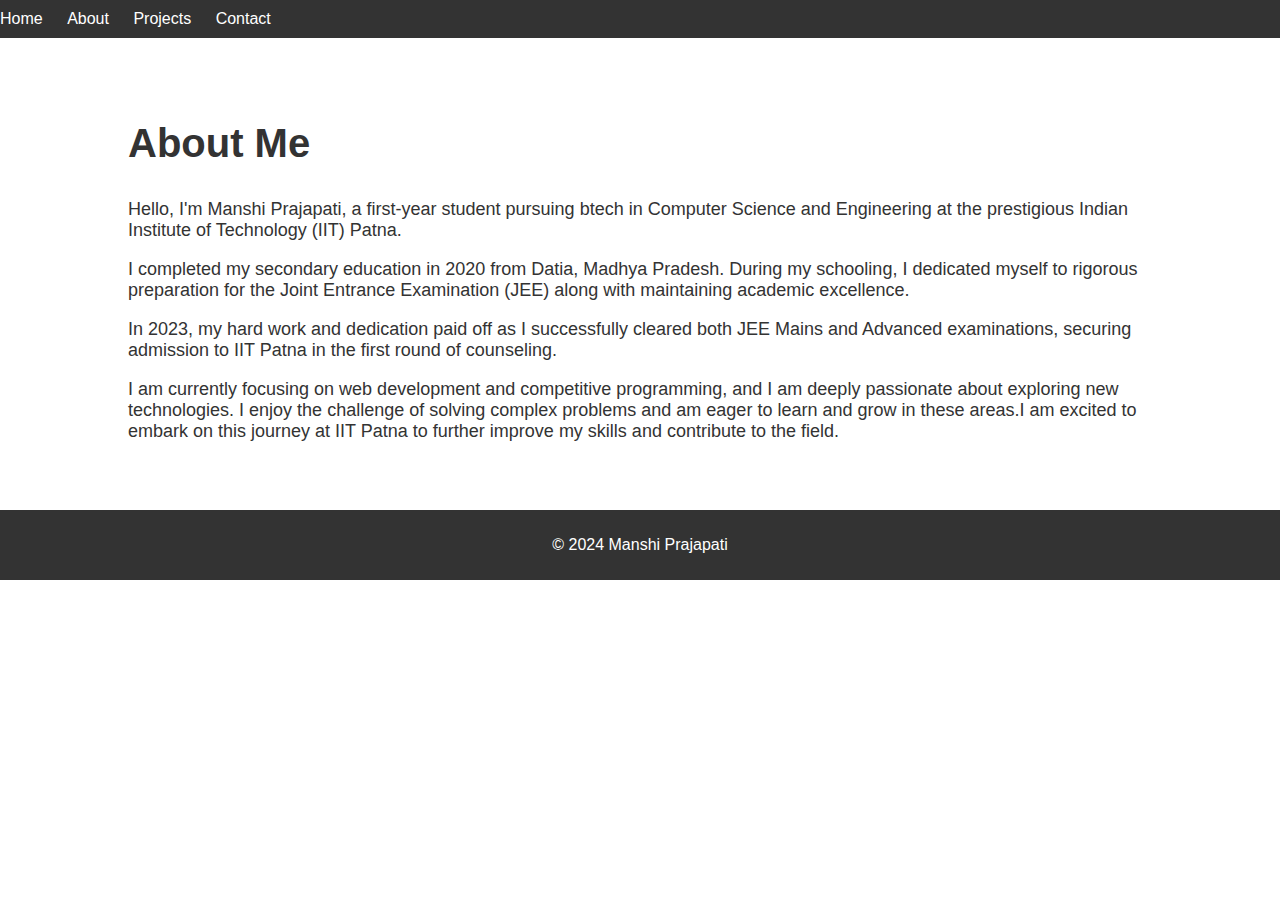
==== about.html @ 2a9d5ca1 "version 1" ====
<!DOCTYPE html>
<html lang="en">
<head>
    <meta charset="UTF-8">
    <meta name="viewport" content="width=device-width, initial-scale=1.0">
    <title>About - Manshi Prajapati</title>
    <link rel="stylesheet" href="styles.css">
    <link rel="stylesheet" href="https://fonts.googleapis.com/css2?family=Roboto:wght@400;700&display=swap">
</head>
<body>
    <header>
        <nav>
            <ul>
                <li><a href="portfoliohtml.html">Home</a></li>
                <li><a href="about.html">About</a></li> <!-- Link to the about page -->
                <li><a href="#projects">Projects</a></li>
                <li><a href="contact.html">Contact</a></li>
            </ul>
        </nav>
    </header>
    
    <section id="about">
        <div class="container">
            <h2>About Me</h2>
            <p>Hello, I'm Manshi Prajapati, a first-year student pursuing btech in Computer Science and Engineering at the prestigious Indian Institute of Technology (IIT) Patna.</p>
            <p>I completed my secondary education in 2020 from Datia, Madhya Pradesh. During my schooling, I dedicated myself to rigorous preparation for the Joint Entrance Examination (JEE) along with maintaining academic excellence.</p>
            <p>In 2023, my hard work and dedication paid off as I successfully cleared both JEE Mains and Advanced examinations, securing admission to IIT Patna in the first round of counseling.</p>
            <p>I am currently focusing on web development and competitive programming, and I am deeply passionate about exploring new technologies. I enjoy the challenge of solving complex problems and am eager to learn and grow in these areas.I am excited to embark on this journey at IIT Patna to further improve my skills and contribute to the field.</p>
        </div>
    </section>

    <footer>
        <p>&copy; 2024 Manshi Prajapati</p>
    </footer>

    <script src="script.js"></script>
</body>
</html>
---- styles.css ----
/* styles.css */
body {
    font-family: Arial, sans-serif;
    margin: 0;
    padding: 0;
}

header {
    background-color: #333;
    color: #fff;
    padding: 10px 0;
}

nav ul {
    list-style-type: none;
    padding: 0;
    margin: 0;
}

nav ul li {
    display: inline;
    margin-right: 20px;
}

nav ul li a {
    color: #fff;
    text-decoration: none;
}

section {
    padding: 50px 0;
}

.container {
    width: 80%;
    margin: 0 auto;
}

.btn {
    display: inline-block;
    background-color:#4169E1;
    color: #fff;
    padding: 10px 20px;
    text-decoration: none;
    border-radius: 5px;
}

.hero-content {
    text-align: center;
    color:#980000;
}

.project {
    margin-bottom: 20px;
}

footer {
    background-color: #333;
    color: #fff;
    text-align: center;
    padding: 10px 0;
}
.profile {
    text-align: center;
    
}

.profile-image {
    width: 150px; /* adjust as needed */
    height: 150px; /* adjust as needed */
    border-radius: 50%; /* to make it circular */
    margin: 0 auto 20px; /* center the image and add some space below */
    display: block;
    
}
#intro {
    color: rgb(1, 6, 8);
    font-family: Arial, Helvetica, sans-serif; /* Modify font as needed */
    font-size:18px ;
}
/* styles.css */
/* styles.css */
#wlcm {
    font-family: 'Roboto', sans-serif; /* Change 'Roboto' to the desired font */
    font-size: 20px;
    color: rgb(1, 6, 8);
}
#name{
    font-size: 30px;
}
/* styles.css */
.github-btn {
    background-color: #070000; /* Change the background color as desired */
    color: #fff; /* Change the text color as desired */
}

 .github-btn:hover {
    background-color: #555; /* Change the background color on hover */
}
#about {
    font-size: 18px; /* Change font size to 18 pixels */
    color: #333; }
    #about h2 {
        font-size: 40px; /* Adjust font size as needed */
       
    }
    #contact h2{
        font-size: 40px; /* Adjust font size as needed */
    }
    #contact{
        font-size: 18px; /* Change font size to 18 pixels */
    color: #333; 
    }
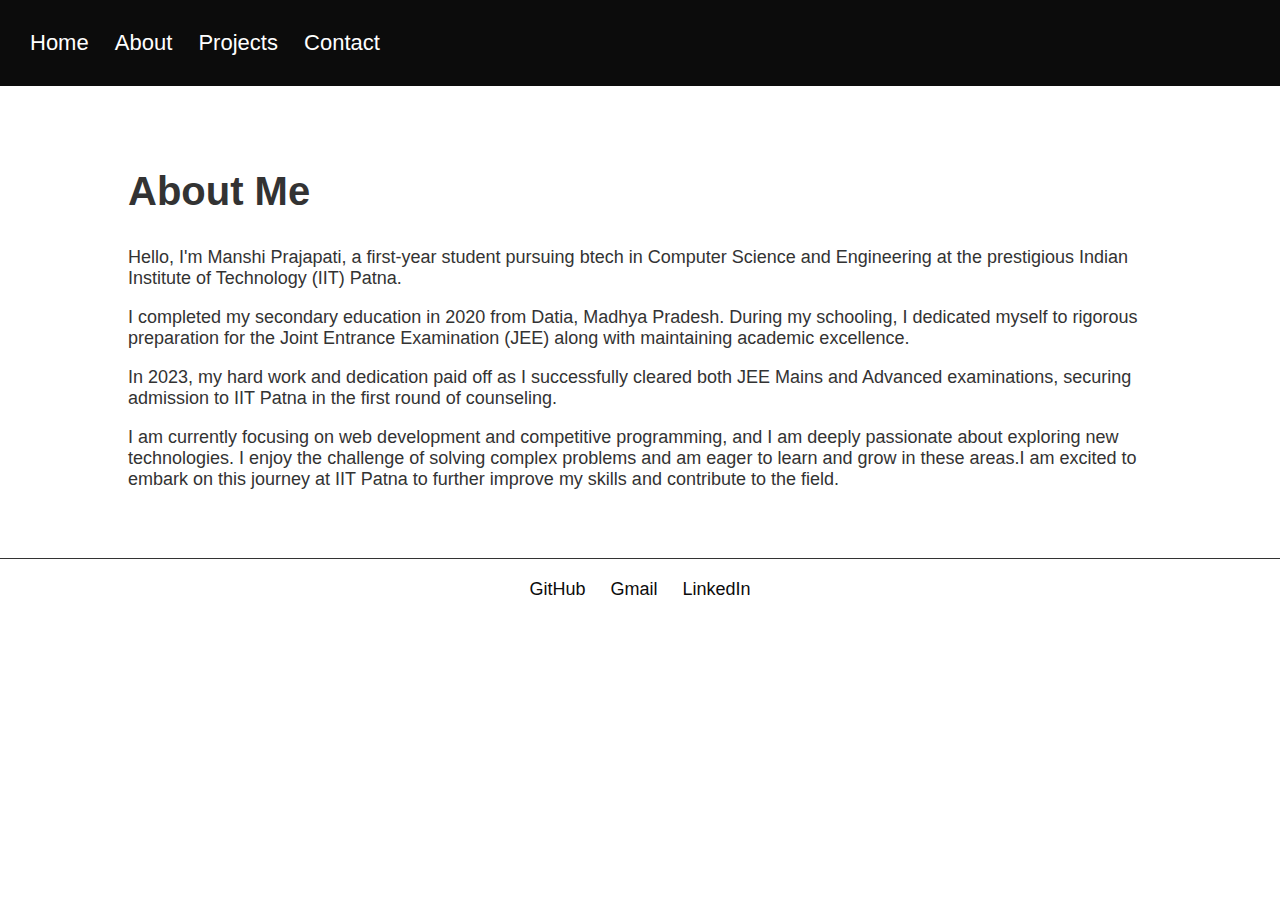
==== commit 2c8ef12e: "adding footer" ====
--- a/about.html
+++ b/about.html
@@ -11,7 +11,7 @@
     <header>
         <nav>
             <ul>
-                <li><a href="portfoliohtml.html">Home</a></li>
+                <li><a href="index.html">Home</a></li>
                 <li><a href="about.html">About</a></li> <!-- Link to the about page -->
                 <li><a href="#projects">Projects</a></li>
                 <li><a href="contact.html">Contact</a></li>
@@ -30,7 +30,9 @@
     </section>
 
     <footer>
-        <p>&copy; 2024 Manshi Prajapati</p>
+        <a href="https://github.com/Manshi332" target="_blank">GitHub</a>
+        <a href="mailto:manshiprajapati332@example.com">Gmail</a>
+        <a href="https://www.linkedin.com/in/Manshi" target="_blank">LinkedIn</a>
     </footer>
 
     <script src="script.js"></script>
--- a/styles.css
+++ b/styles.css
@@ -6,9 +6,10 @@
 }
 
 header {
-    background-color: #333;
+    background-color: #0c0c0c;
     color: #fff;
-    padding: 10px 0;
+    padding: 30px ;
+    font-size: 22px;
 }
 
 nav ul {
@@ -43,6 +44,7 @@
     padding: 10px 20px;
     text-decoration: none;
     border-radius: 5px;
+    font-size: 20px;
 }
 
 .hero-content {
@@ -55,10 +57,10 @@
 }
 
 footer {
-    background-color: #333;
+    
     color: #fff;
     text-align: center;
-    padding: 10px 0;
+    
 }
 .profile {
     text-align: center;
@@ -66,27 +68,25 @@
 }
 
 .profile-image {
-    width: 150px; /* adjust as needed */
-    height: 150px; /* adjust as needed */
-    border-radius: 50%; /* to make it circular */
-    margin: 0 auto 20px; /* center the image and add some space below */
+    width: 180px;
+    height: 180px; 
+    border-radius: 100%;
+    margin: 0 auto 20px; 
     display: block;
     
 }
 #intro {
     color: rgb(1, 6, 8);
-    font-family: Arial, Helvetica, sans-serif; /* Modify font as needed */
-    font-size:18px ;
+    font-family: Arial, Helvetica, sans-serif;
+    font-size :25px ;
 }
-/* styles.css */
-/* styles.css */
 #wlcm {
-    font-family: 'Roboto', sans-serif; /* Change 'Roboto' to the desired font */
-    font-size: 20px;
+    font-family: 'Roboto', sans-serif; 
+    font-size: 25px;
     color: rgb(1, 6, 8);
 }
 #name{
-    font-size: 30px;
+    font-size: 45px;
 }
 /* styles.css */
 .github-btn {
@@ -110,4 +110,18 @@
     #contact{
         font-size: 18px; /* Change font size to 18 pixels */
     color: #333; 
+    }
+    footer {
+        border-top: 1px solid #333;
+        background-color: #fff;;
+        color: #0c0c0c;
+        padding: 20px 0;
+        text-align: center;
+        font-size: 18px;
+
+    }
+    footer a {
+        color: #0c0c0c;
+        text-decoration: none;
+        margin: 0 10px;
     }